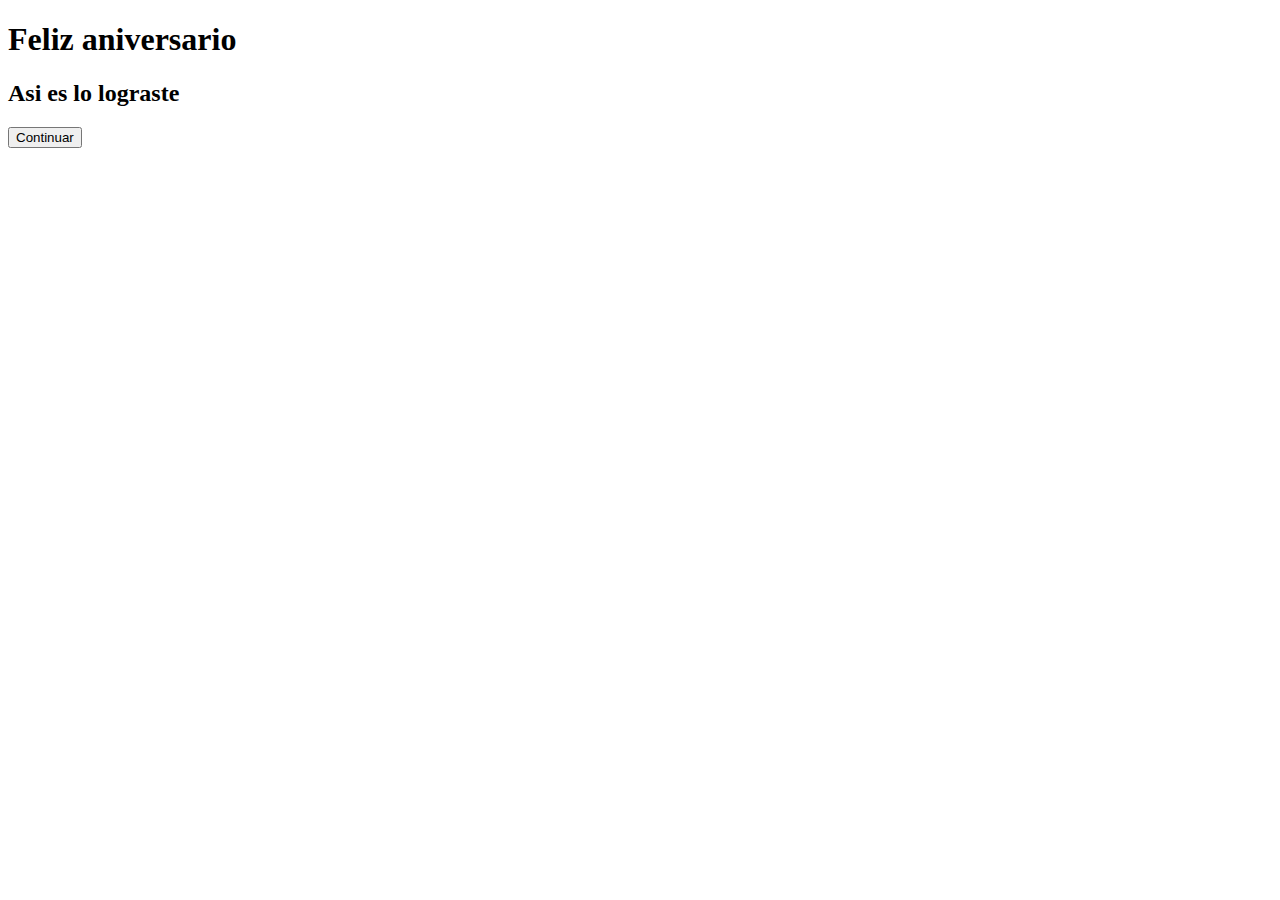
==== Indes.html @ f466c799 "Add files via upload" ====
<!DOCTYPE html>
<html>
    <head>
        <meta charset="utf-8" />
        <title>1 Año</title>
        <link rel="stylesheet" href="Style.css">
    </head>
    <body>
        
        <section id="start">
            <h1>Feliz aniversario</h1>
            <h2>Asi es lo lograste</h2>
            <button id="continue">Continuar</button>
        </section>
        <section id="lobby">
            <h2>Elige que regalo quieres ver</h2>
            
            <button id="flowerb">Fondo flores 🌹</button>
            <button id="videob">Video</button>
            <button id="songb">Cancion</button>
            <button id="textb">Texto</button>
        </section>
        <section id="pages">
            
        </section>
        <button id="return">Volver</button>
        <script src="Codigo.js"></script>
        
    </body>
</html>
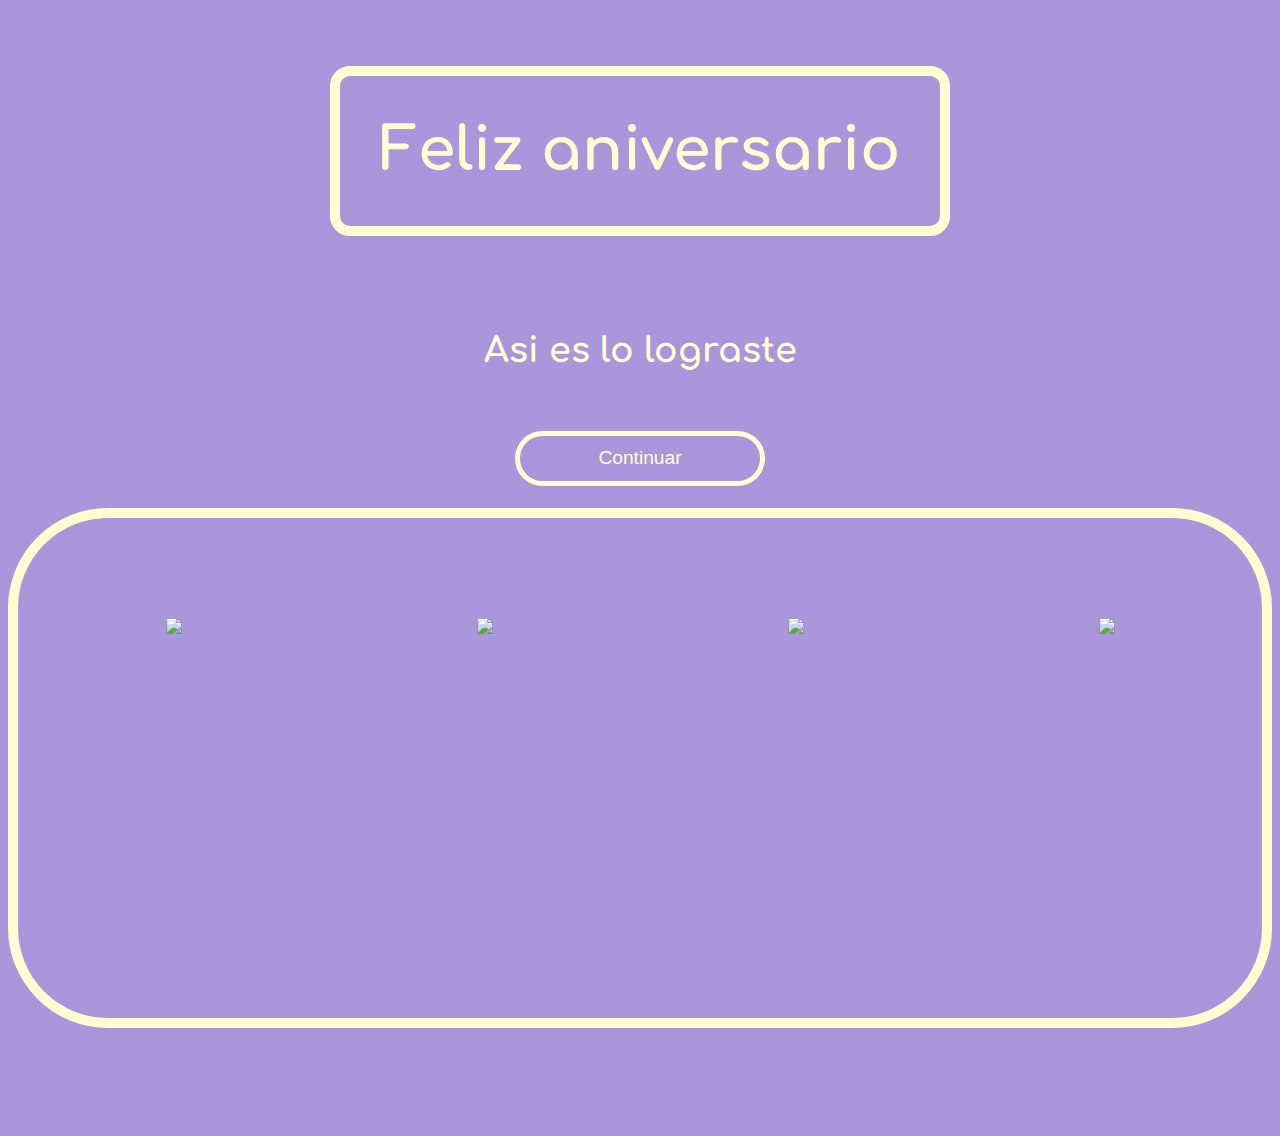
==== commit e8885361: "Add files via upload" ====
--- a/Indes.html
+++ b/Indes.html
@@ -6,24 +6,37 @@
         <link rel="stylesheet" href="Style.css">
     </head>
     <body>
-        
         <section id="start">
-            <h1>Feliz aniversario</h1>
-            <h2>Asi es lo lograste</h2>
+            <h1 id="title">Feliz aniversario</h1>
+            <h2 id="subtitle">Asi es lo lograste</h2>
+        </section>
+        <div id="div">
             <button id="continue">Continuar</button>
+        </div>
+        <section id="photos">
+            <img id="photo1" src=files/foto1.jpg>
+            <img id="photo2" src=files/foto2.jpg>
+            <img id="photo3" src=files/foto3.jpg>
+            <img id="photo4" src=files/foto4.jpg>
         </section>
         <section id="lobby">
-            <h2>Elige que regalo quieres ver</h2>
+            <h2 id="choose">Elige que regalo quieres ver</h2>
             
-            <button id="flowerb">Fondo flores 🌹</button>
+            <button id="flowerb">Fondo flores</button>
             <button id="videob">Video</button>
             <button id="songb">Cancion</button>
             <button id="textb">Texto</button>
+            <button id="dedicatoriab">Dedicatoria</button>
+            <button id="playlistb">Playlist</button>
         </section>
         <section id="pages">
-            
+            <div id="playlist">
+                <iframe id="playlistF" src="https://open.spotify.com/embed/playlist/1bfJBP6iLGbzmrYVPLDe3w?utm_source=generator&theme=0" width="100%" height="380" frameBorder="0" allowfullscreen="" allow="autoplay; clipboard-write; encrypted-media; fullscreen; picture-in-picture"></iframe>
+            </div>
         </section>
-        <button id="return">Volver</button>
+        <div id="div">
+            <button id="return">Volver</button>
+        </div>
         <script src="Codigo.js"></script>
         
     </body>
--- a/Style.css
+++ b/Style.css
@@ -0,0 +1,421 @@
+@import url('https://fonts.googleapis.com/css2?family=Comfortaa&display=swap');
+
+body {
+    font-family: 'Comfortaa', cursive;
+    background-color: #AA96DA;
+}
+
+#start {
+    height: 400px;
+    display: flex;
+    flex-direction: column;
+    justify-content: space-around;
+    align-items: center;
+   
+}
+
+#title {
+    align-items: flex-start;
+    display: flex;
+    justify-content: center;
+    align-items: center;
+    font-size: 60px;
+    font-weight: bold;
+    color: #FFFFD2;
+    background-color: transparent;
+    width: 600px;
+    height: 150px;
+    border-radius: 20px;
+    border: 10px solid #FFFFD2;
+}
+
+#subtitle {
+    justify-content: flex-start;
+    color: #FFFFD2;
+    font-size: 35px;
+    margin: 20px;
+}
+
+#div {
+    display: flex;
+    justify-content: center;
+    align-items: center;
+    height: 100px;
+}
+
+#continue {
+    width: 250px;
+    height: 55px;
+    background: transparent;
+    margin: 10px;
+    border: 5px solid #FFFFD2;
+    box-sizing: border-box;
+    border-radius: 50px;
+    color: #FFFFD2;
+    font-size: larger;
+    margin: 10px;
+}
+
+#continue:hover {
+    background-color: #A8D8EA;
+    width: 300px;
+    height: 70px;
+    font-size: x-large;
+}
+
+#photos {
+    display: flex;
+    flex-direction:  row;
+    justify-content: space-around;
+    align-items: center;
+    height: 500px;
+    border: 10px solid #FFFFD2;
+    border-radius: 100px;
+}
+
+#photo1, #photo2, #photo3, #photo4 {
+    align-self: center;
+    height: 300px;
+    width: auto;
+    
+}
+
+
+#photo1:hover, #photo2:hover, #photo3:hover, #photo4:hover {
+    height: 500px;
+    width: auto;
+    margin: auto;
+    border-radius: 20px;
+}
+
+#lobby {
+    height: 1300px;
+    display: flex;
+    flex-direction: column;
+    justify-content: space-between;
+    align-items: center;
+}
+
+#choose {
+    justify-self: flex-start;
+    color: #FFFFD2;
+    font-size: 35px;
+}
+
+#flowerb, #videob, #songb, #textb, #dedicatoriab, #playlistb {
+    color: #FFFFD2;
+    font-size: large;
+    background-color: transparent;
+    height: 150px;
+    width: 150px;
+    align-self: center;
+    border: 10px solid #FFFFD2;
+    border-radius: 100px;
+    margin: 10px
+}
+
+
+#flowerb:hover, #videob:hover, #songb:hover, #textb:hover, #dedicatoriab:hover, #playlistb:hover {
+    background-color: #A8D8EA;
+    height: 200px;
+    width: 200px;
+    font-size: x-large;
+}
+
+#flower {
+    display: flex;
+    flex-direction: column;
+    justify-content: space-between;
+    align-items: center;
+    width: 3000px;
+    height: auto;
+}
+
+#flowerh2 {
+    justify-self: flex-start;
+    margin: auto;
+    justify-content: flex-start;
+    color: #FFFFD2;
+    font-size: 35px;
+    margin: 20px;
+}
+
+#flowerimg {
+    justify-self: center;
+    margin: auto;
+    height: 800px;
+    width: auto;
+    border-radius: 100px;
+    border: 10px solid black;
+}
+
+#flowerp {
+    margin: auto;
+    text-align: center;
+    color: #FFFFD2;
+    font-size: 20px;
+    width: 1500px;
+    margin: 20px;
+}
+
+#flowerd {
+    width: 250px;
+    height: 55px;
+    background: transparent;
+    margin: 10px;
+    border: 5px solid #FFFFD2;
+    box-sizing: border-box;
+    border-radius: 50px;
+    color: #FFFFD2;
+    font-size: larger;
+    margin: 10px;
+}
+
+#flowerd:hover {
+    background-color: #A8D8EA;
+}
+
+#video {
+    display: flex;
+    flex-direction: column;
+    justify-content: space-between;
+    align-items: center;
+    width: 3000px;
+    height: auto;
+}
+
+#videoh2 {
+    justify-self: flex-start;
+    margin: auto;
+    justify-content: flex-start;
+    color: #FFFFD2;
+    font-size: 35px;
+    margin: 20px;
+}
+
+#videovideo {
+    justify-self: center;
+    margin: auto;
+    height: 800px;
+    width: auto;
+    border-radius: 100px;
+    border: 10px solid black;
+}
+
+#videop {
+    margin: auto;
+    text-align: center;
+    color: #FFFFD2;
+    font-size: 20px;
+    width: 1500px;
+    margin: 20px;
+}
+
+#videod {
+    width: 250px;
+    height: 55px;
+    background: transparent;
+    margin: 10px;
+    border: 5px solid #FFFFD2;
+    box-sizing: border-box;
+    border-radius: 50px;
+    color: #FFFFD2;
+    font-size: larger;
+    margin: 10px;
+}
+
+#videod:hover {
+    background-color: #A8D8EA;
+}
+
+#song {
+    display: flex;
+    flex-direction: column;
+    justify-content: space-between;
+    align-items: center;
+    width: 3000px;
+    height: auto;
+}
+
+#songh2 {
+    justify-self: flex-start;
+    margin: auto;
+    justify-content: flex-start;
+    color: #FFFFD2;
+    font-size: 35px;
+    margin: 20px;
+}
+
+#songaudio {
+    justify-self: center;
+    margin: auto;
+    width: 1000px;
+    border-radius: 100px;
+    border: 10px solid black;
+}
+
+#songp {
+    margin: auto;
+    text-align: center;
+    color: #FFFFD2;
+    font-size: 20px;
+    width: 1500px;
+    margin: 20px;
+}
+
+#songd {
+    width: 250px;
+    height: 55px;
+    background: transparent;
+    margin: 10px;
+    border: 5px solid #FFFFD2;
+    box-sizing: border-box;
+    border-radius: 50px;
+    color: #FFFFD2;
+    font-size: larger;
+    margin: 10px;
+}
+
+#songd:hover {
+    background-color: #A8D8EA;
+}
+
+#text {
+    display: flex;
+    flex-direction: column;
+    justify-content: space-between;
+    align-items: center;
+    width: 3000px;
+    height: auto;
+}
+
+#texth2 {
+    justify-self: flex-start;
+    margin: auto;
+    justify-content: flex-start;
+    color: #FFFFD2;
+    font-size: 35px;
+    margin: 20px;
+}
+
+#textpdf {
+    justify-self: center;
+    margin: auto;
+    height: 800px;
+    width: 1700px;
+    border-radius: 100px;
+    border: 10px solid black;
+}
+
+#textd {
+    width: 250px;
+    height: 55px;
+    background: transparent;
+    margin: 10px;
+    border: 5px solid #FFFFD2;
+    box-sizing: border-box;
+    border-radius: 50px;
+    color: #FFFFD2;
+    font-size: larger;
+    margin: 10px;
+}
+
+#textd:hover {
+    background-color: #A8D8EA;
+}
+
+#dedicatoria {
+    display: flex;
+    flex-direction: column;
+    justify-content: space-between;
+    align-items: center;
+    width: 3000px;
+    height: auto;
+}
+
+#dedicatoriah2 {
+    justify-self: flex-start;
+    margin: auto;
+    justify-content: flex-start;
+    color: #FFFFD2;
+    font-size: 35px;
+    margin: 20px;
+}
+
+#dedicatoriaaudio {
+    justify-self: center;
+    margin: auto;
+    width: 1000px;
+    border-radius: 100px;
+    border: 10px solid black;
+}
+
+#dedicatoriap {
+    margin: auto;
+    text-align: center;
+    color: #FFFFD2;
+    font-size: 20px;
+    width: 1500px;
+    margin: 20px;
+}
+
+#dedicatoriad {
+    width: 250px;
+    height: 55px;
+    background: transparent;
+    margin: 10px;
+    border: 5px solid #FFFFD2;
+    box-sizing: border-box;
+    border-radius: 50px;
+    color: #FFFFD2;
+    font-size: larger;
+    margin: 10px;
+}
+
+#dedicatoriad:hover {
+    background-color: #A8D8EA;
+}
+
+#playlist {
+    display: flex;
+    flex-direction: column;
+    justify-content: space-between;
+    align-items: center;
+    width: 3000px;
+    height: auto;
+}
+
+#playlistF {
+    justify-self: center;
+    margin: auto;
+    height: 1000px;
+    width: 1700px;
+    border-radius: 100px;
+    border: 10px solid black;
+    margin: 10px;
+}
+
+#__next {
+    background: red;
+}
+
+#return {
+    display: flex;
+    flex: row;
+    justify-content: center;
+    align-items: center;
+    width: 250px;
+    height: 55px;
+    background: transparent;
+    margin: 10px;
+    border: 5px solid #FFFFD2;
+    box-sizing: border-box;
+    border-radius: 50px;
+    color: #FFFFD2;
+    font-size: larger;
+    margin: 10px;
+}
+
+#return:hover {
+    background-color: #A8D8EA;
+}